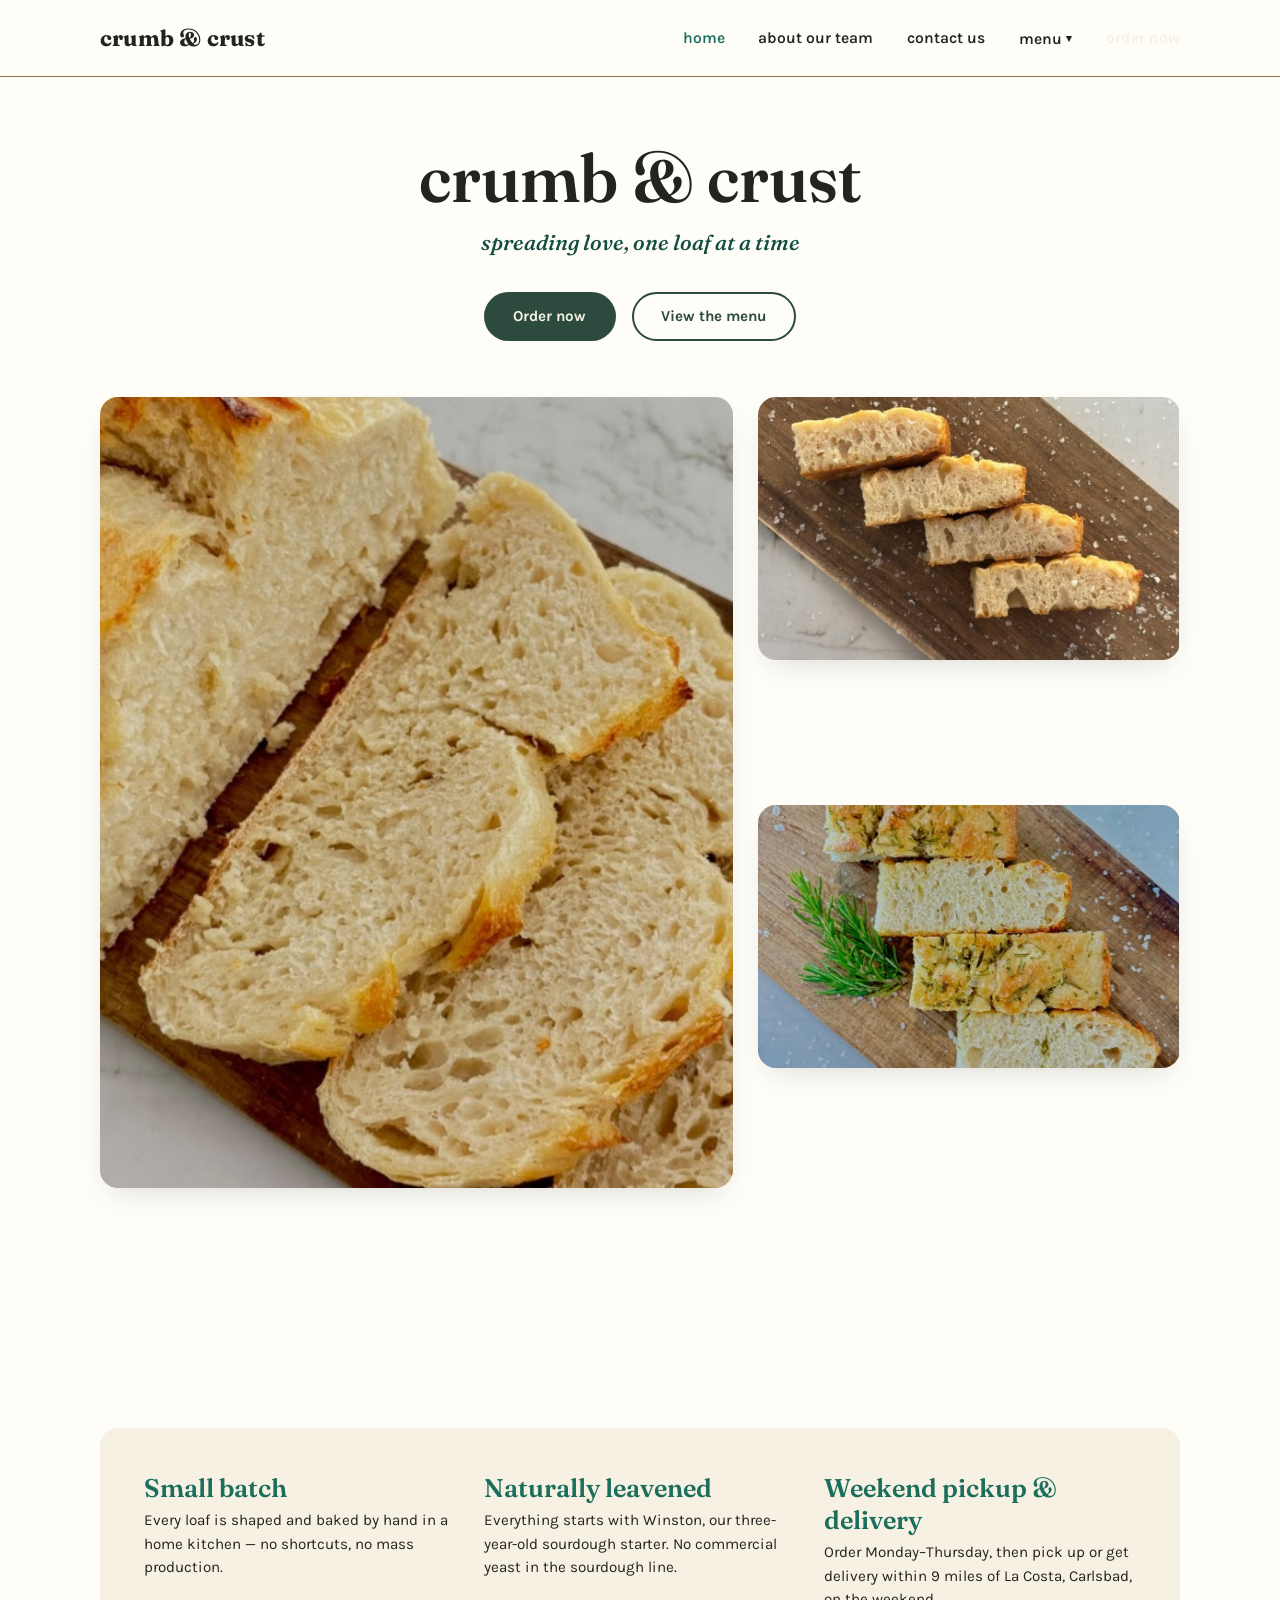
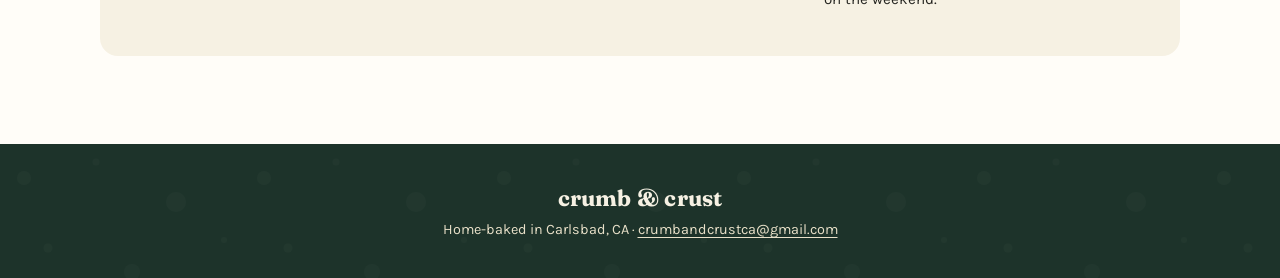
==== index.html @ 204adb20 "Add files via upload" ====
<!DOCTYPE html>
<html lang="en">
<head>
<meta charset="UTF-8">
<meta name="viewport" content="width=device-width, initial-scale=1.0">
<title>Crumb &amp; Crust | Home-Baked Sourdough &amp; Focaccia in Carlsbad, CA</title>
<meta name="description" content="Small-batch sourdough and focaccia, naturally leavened and baked to order. Pickup and delivery on weekends around La Costa, Carlsbad.">
<link rel="icon" href="data:image/svg+xml,%3Csvg xmlns='http://www.w3.org/2000/svg' viewBox='0 0 100 100'%3E%3Ctext y='.9em' font-size='90'%3E%F0%9F%8D%9E%3C/text%3E%3C/svg%3E">
<link rel="stylesheet" href="style.css">
</head>
<body class="theme-light">

<header class="site-header">
  <div class="container nav-row">
    <a href="index.html" class="logo">crumb &amp; crust</a>

    <nav class="nav-links" aria-label="Primary">
      <a href="index.html" class="active">home</a>
      <a href="about.html">about our team</a>
      <a href="contact.html">contact us</a>
      <div class="dropdown">
        <button class="nav-link" data-dropdown-toggle aria-haspopup="true" aria-expanded="false" type="button">
          menu <span class="dropdown-caret">▾</span>
        </button>
        <div class="dropdown-menu">
          <a href="menu.html">all breads</a>
          <a href="sourdough.html">sourdough</a>
          <a href="focaccia.html">focaccia</a>
        </div>
      </div>
      <a href="order.html" class="btn btn-primary">order now</a>
    </nav>

    <button class="hamburger" aria-label="Open menu" aria-expanded="false" type="button">
      <span></span><span></span><span></span>
    </button>
  </div>
</header>

<nav class="mobile-nav" aria-label="Mobile">
  <div class="container">
    <a href="index.html">Home</a>
    <a href="about.html">About Our Team</a>
    <a href="contact.html">Contact Us</a>
    <button class="mobile-toggle" data-mobile-toggle type="button">Menu <span>+</span></button>
    <div class="mobile-submenu">
      <a href="menu.html">All Breads</a>
      <a href="sourdough.html">Sourdough</a>
      <a href="focaccia.html">Focaccia</a>
    </div>
    <a href="order.html" class="btn btn-primary btn-block">Order Now</a>
  </div>
</nav>

<main>
  <section class="hero container">
    <h1 class="display">crumb &amp; crust</h1>
    <p class="lede hero-tagline">spreading love, one loaf at a time</p>

    <div class="hero-cta">
      <a href="order.html" class="btn btn-primary">Order now</a>
      <a href="menu.html" class="btn btn-outline">View the menu</a>
    </div>

    <div class="hero-gallery">
      <figure class="main-photo">
        <img src="sourdough-classic.jpg" alt="A sliced loaf of Crumb & Crust sourdough, showing an open, airy crumb">
      </figure>
      <div class="stack">
        <figure>
          <img src="focaccia-classic.jpg" alt="Slices of OG focaccia finished with flaky sea salt">
        </figure>
        <figure>
          <img src="focaccia-rosemary.jpg" alt="Slices of rosemary focaccia beside a sprig of fresh rosemary">
        </figure>
      </div>
    </div>
  </section>

  <section class="section theme-light reveal">
    <div class="container">
      <div class="order-info">
        <div class="step">
          <span class="num">Small batch</span>
          <p>Every loaf is shaped and baked by hand in a home kitchen &mdash; no shortcuts, no mass production.</p>
        </div>
        <div class="step">
          <span class="num">Naturally leavened</span>
          <p>Everything starts with Winston, our three-year-old sourdough starter. No commercial yeast in the sourdough line.</p>
        </div>
        <div class="step">
          <span class="num">Weekend pickup &amp; delivery</span>
          <p>Order Monday&ndash;Thursday, then pick up or get delivery within 9 miles of La Costa, Carlsbad, on the weekend.</p>
        </div>
      </div>
    </div>
  </section>
</main>

<footer class="site-footer crumb-field">
  <div class="container">
    <span class="logo">crumb &amp; crust</span>
    <p>Home-baked in Carlsbad, CA &middot; <a href="mailto:crumbandcrustca@gmail.com">crumbandcrustca@gmail.com</a></p>
  </div>
</footer>

<script src="script.js"></script>
</body>
</html>
---- style.css ----
/* ==========================================================================
   Crumb & Crust — shared stylesheet
   ========================================================================== */

@import url('https://fonts.googleapis.com/css2?family=Fraunces:ital,opsz,wght@0,9..144,400;0,9..144,500;0,9..144,600;0,9..144,700;1,9..144,500&family=Karla:wght@400;500;600;700&display=swap');

:root {
  --forest: #2c4a3e;
  --forest-deep: #1d332a;
  --cream: #f6f1e3;
  --cream-dim: #e9e1c9;
  --teal: #1b6e5c;
  --teal-deep: #124d40;
  --crust: #94622e;
  --charcoal: #23231f;
  --paper: #fffdf8;
  --line: #8c7847;

  --font-display: "Fraunces", Georgia, serif;
  --font-body: "Karla", "Segoe UI", Arial, sans-serif;

  --container: 1160px;
  --radius-lg: 18px;
  --radius-md: 12px;
  --radius-sm: 8px;

  --shadow-soft: 0 12px 30px -12px rgba(35, 35, 31, 0.18);
  --shadow-lift: 0 20px 40px -14px rgba(35, 35, 31, 0.28);
}

/* ---------- Reset ---------- */
* { box-sizing: border-box; }
html { scroll-behavior: smooth; }
body {
  margin: 0;
  font-family: var(--font-body);
  color: var(--charcoal);
  background: var(--paper);
  -webkit-font-smoothing: antialiased;
}
img { display: block; max-width: 100%; }
a { color: inherit; text-decoration: none; }
ul { margin: 0; padding: 0; list-style: none; }
button { font-family: inherit; cursor: pointer; }
input, textarea, select { font-family: inherit; font-size: 1rem; }
h1, h2, h3 { font-family: var(--font-display); margin: 0; line-height: 1.1; }
p { margin: 0; }

.container {
  width: 100%;
  max-width: var(--container);
  margin: 0 auto;
  padding: 0 clamp(1.25rem, 5vw, 2.5rem);
}

/* Visible keyboard focus everywhere */
a:focus-visible,
button:focus-visible,
input:focus-visible,
textarea:focus-visible,
select:focus-visible {
  outline: 3px solid var(--teal);
  outline-offset: 3px;
  border-radius: 4px;
}
.theme-dark a:focus-visible,
.theme-dark button:focus-visible,
.theme-dark input:focus-visible,
.theme-dark textarea:focus-visible,
.theme-dark select:focus-visible {
  outline-color: var(--cream);
}

@media (prefers-reduced-motion: reduce) {
  html { scroll-behavior: auto; }
  *, *::before, *::after {
    animation-duration: 0.001ms !important;
    transition-duration: 0.001ms !important;
    scroll-behavior: auto !important;
  }
}

/* ---------- Crumb texture (signature motif) ---------- */
/* A field of soft irregular circles standing in for bread's crumb — used sparingly
   as a background texture on dark sections and as a divider ornament. */
.crumb-field {
  position: relative;
  isolation: isolate;
}
.crumb-field::before {
  content: "";
  position: absolute;
  inset: 0;
  z-index: 0;
  opacity: 0.5;
  pointer-events: none;
  background-image: url("data:image/svg+xml,%3Csvg xmlns='http://www.w3.org/2000/svg' width='240' height='240'%3E%3Ccircle cx='24' cy='34' r='7' fill='%23f6f1e3' fill-opacity='0.05'/%3E%3Ccircle cx='96' cy='18' r='3.5' fill='%23f6f1e3' fill-opacity='0.045'/%3E%3Ccircle cx='176' cy='58' r='10' fill='%23f6f1e3' fill-opacity='0.045'/%3E%3Ccircle cx='48' cy='104' r='4.5' fill='%23f6f1e3' fill-opacity='0.05'/%3E%3Ccircle cx='132' cy='128' r='8' fill='%23f6f1e3' fill-opacity='0.04'/%3E%3Ccircle cx='204' cy='150' r='5.5' fill='%23f6f1e3' fill-opacity='0.045'/%3E%3Ccircle cx='72' cy='182' r='11' fill='%23f6f1e3' fill-opacity='0.04'/%3E%3Ccircle cx='20' cy='214' r='3.5' fill='%23f6f1e3' fill-opacity='0.05'/%3E%3Ccircle cx='158' cy='210' r='6' fill='%23f6f1e3' fill-opacity='0.045'/%3E%3Ccircle cx='224' cy='96' r='3' fill='%23f6f1e3' fill-opacity='0.05'/%3E%3C/svg%3E");
}
.crumb-field > * { position: relative; z-index: 1; }

.crumb-divider {
  display: flex;
  align-items: center;
  justify-content: center;
  gap: 0.5rem;
  margin: 0 auto;
}
.crumb-divider span {
  display: block;
  border-radius: 50%;
  background: currentColor;
  opacity: 0.55;
}
.crumb-divider span:nth-child(1) { width: 5px; height: 5px; }
.crumb-divider span:nth-child(2) { width: 9px; height: 9px; }
.crumb-divider span:nth-child(3) { width: 5px; height: 5px; }

/* ---------- Type helpers ---------- */
.eyebrow {
  font-family: var(--font-body);
  font-weight: 700;
  letter-spacing: 0.14em;
  text-transform: uppercase;
  font-size: 0.75rem;
  color: var(--teal);
}
.theme-dark .eyebrow { color: var(--cream-dim); }

h1.display {
  font-size: clamp(2.4rem, 5.5vw, 4.2rem);
  font-weight: 600;
}
h2.display {
  font-size: clamp(1.7rem, 3.4vw, 2.5rem);
  font-weight: 600;
}
h3.display {
  font-size: clamp(1.2rem, 2vw, 1.5rem);
  font-weight: 600;
}
.lede {
  font-family: var(--font-display);
  font-style: italic;
  font-weight: 500;
  font-size: clamp(1.05rem, 2vw, 1.35rem);
  color: var(--teal-deep);
}
.theme-dark .lede { color: var(--cream); }

.prose { font-size: 1.05rem; line-height: 1.75; color: #3c3c34; }
.theme-dark .prose { color: var(--cream); }
.prose + .prose { margin-top: 1.25em; }
.prose-narrow { max-width: 62ch; margin-left: auto; margin-right: auto; }

/* ---------- Buttons ---------- */
.btn {
  display: inline-flex;
  align-items: center;
  justify-content: center;
  gap: 0.5rem;
  padding: 0.85rem 1.7rem;
  border-radius: 999px;
  font-weight: 700;
  font-size: 0.95rem;
  border: 2px solid transparent;
  transition: transform 0.18s ease, box-shadow 0.18s ease, background-color 0.18s ease, color 0.18s ease;
  white-space: nowrap;
}
.btn-primary {
  background: var(--forest);
  color: var(--cream);
}
.btn-primary:hover { background: var(--forest-deep); transform: translateY(-2px); box-shadow: var(--shadow-soft); }
.btn-outline {
  background: transparent;
  border-color: currentColor;
  color: var(--forest);
}
.btn-outline:hover { background: var(--forest); color: var(--cream); transform: translateY(-2px); }
.theme-dark .btn-outline { color: var(--cream); }
.theme-dark .btn-outline:hover { background: var(--cream); color: var(--forest-deep); }
.btn-block { width: 100%; }
.btn:disabled { opacity: 0.55; cursor: not-allowed; transform: none !important; box-shadow: none !important; }

/* ---------- Header / Nav ---------- */
.site-header {
  position: sticky;
  top: 0;
  z-index: 50;
  background: var(--paper);
  border-bottom: 1px solid var(--line);
}
.theme-dark .site-header {
  background: var(--forest);
  border-bottom-color: rgba(246, 241, 227, 0.14);
}
.site-header.is-scrolled { box-shadow: 0 6px 20px -12px rgba(0,0,0,0.25); }

.nav-row {
  display: flex;
  align-items: center;
  justify-content: space-between;
  height: 76px;
}
.logo {
  font-family: var(--font-display);
  font-weight: 700;
  font-size: 1.4rem;
  color: var(--charcoal);
  letter-spacing: 0.01em;
}
.theme-dark .logo { color: var(--cream); }

.nav-links {
  display: none;
  align-items: center;
  gap: 2.1rem;
}
.nav-links a, .nav-links button.nav-link {
  font-size: 0.98rem;
  font-weight: 600;
  color: var(--charcoal);
  background: none;
  border: none;
  padding: 0;
  display: inline-flex;
  align-items: center;
  gap: 0.3rem;
}
.theme-dark .nav-links a, .theme-dark .nav-links button.nav-link { color: var(--cream-dim); }
.nav-links a.active, .theme-dark .nav-links a.active { color: var(--teal); }
.theme-dark .nav-links a.active { color: var(--cream); }
.nav-links a:hover { color: var(--teal); }
.theme-dark .nav-links a:hover { color: var(--cream); }

.nav-links .btn-primary { color: var(--cream); }

.dropdown { position: relative; }
.dropdown-caret { font-size: 0.7em; transition: transform 0.16s ease; }
.dropdown-menu {
  position: absolute;
  top: calc(100% + 14px);
  left: 50%;
  transform: translateX(-50%) translateY(-6px);
  min-width: 190px;
  background: var(--paper);
  border: 1px solid var(--line);
  border-radius: var(--radius-md);
  box-shadow: var(--shadow-lift);
  padding: 0.5rem;
  opacity: 0;
  visibility: hidden;
  transition: opacity 0.16s ease, transform 0.16s ease, visibility 0.16s ease;
}
.dropdown-menu.open {
  opacity: 1;
  visibility: visible;
  transform: translateX(-50%) translateY(0);
}
.dropdown-menu a {
  display: block;
  padding: 0.6rem 0.85rem;
  border-radius: var(--radius-sm);
  font-weight: 600;
  color: var(--charcoal);
}
.dropdown-menu a:hover { background: var(--cream); color: var(--teal-deep); }

.hamburger {
  display: inline-flex;
  flex-direction: column;
  justify-content: center;
  gap: 5px;
  width: 40px;
  height: 40px;
  border: none;
  background: none;
  padding: 0;
}
.hamburger span {
  display: block;
  height: 2px;
  width: 24px;
  margin: 0 auto;
  background: var(--charcoal);
  transition: transform 0.22s ease, opacity 0.22s ease;
}
.theme-dark .hamburger span { background: var(--cream); }
.hamburger.is-active span:nth-child(1) { transform: translateY(7px) rotate(45deg); }
.hamburger.is-active span:nth-child(2) { opacity: 0; }
.hamburger.is-active span:nth-child(3) { transform: translateY(-7px) rotate(-45deg); }

.mobile-nav {
  position: fixed;
  inset: 76px 0 0 0;
  background: var(--paper);
  transform: translateY(-8px);
  opacity: 0;
  visibility: hidden;
  transition: opacity 0.2s ease, transform 0.2s ease, visibility 0.2s ease;
  overflow-y: auto;
  z-index: 49;
  padding: 1rem 0 2.5rem;
}
.theme-dark .mobile-nav { background: var(--forest); }
.mobile-nav.open { opacity: 1; visibility: visible; transform: translateY(0); }
.mobile-nav .container { display: flex; flex-direction: column; gap: 0.1rem; }
.mobile-nav a, .mobile-nav .mobile-toggle {
  font-family: var(--font-display);
  font-size: 1.3rem;
  font-weight: 600;
  padding: 0.9rem 0;
  border-bottom: 1px solid var(--line);
  color: var(--charcoal);
  background: none;
  border-left: none; border-right: none; border-top: none;
  width: 100%;
  text-align: left;
  display: flex;
  justify-content: space-between;
  align-items: center;
}
.theme-dark .mobile-nav a, .theme-dark .mobile-nav .mobile-toggle { color: var(--cream); border-bottom-color: rgba(246,241,227,0.16); }
.mobile-submenu {
  max-height: 0;
  overflow: hidden;
  transition: max-height 0.22s ease;
}
.mobile-submenu.open { max-height: 200px; }
.mobile-submenu a {
  font-size: 1.05rem;
  padding-left: 1.25rem;
  font-weight: 500;
  border-bottom: 1px dashed var(--line);
}
.mobile-nav .btn { margin-top: 1.25rem; }

@media (min-width: 900px) {
  .nav-links { display: flex; }
  .hamburger, .mobile-nav { display: none; }
}

/* ---------- Sections ---------- */
.section { padding: clamp(3rem, 7vw, 5.5rem) 0; }
.theme-dark { background: var(--forest); color: var(--cream); }
.theme-light { background: var(--paper); }
.text-center { text-align: center; }

.reveal {
  opacity: 0;
  transform: translateY(16px);
  transition: opacity 0.6s ease, transform 0.6s ease;
}
.reveal.is-visible { opacity: 1; transform: translateY(0); }

/* ---------- Home hero gallery ---------- */
.hero {
  padding-top: clamp(2.5rem, 6vw, 4rem);
  padding-bottom: clamp(3rem, 7vw, 5rem);
  text-align: center;
}
.hero-tagline { margin-top: 0.85rem; }
.hero-cta { display: flex; gap: 1rem; justify-content: center; margin-top: 2.25rem; flex-wrap: wrap; }

.hero-gallery {
  margin-top: clamp(2.5rem, 6vw, 3.5rem);
  display: grid;
  grid-template-columns: 1.5fr 1fr;
  gap: clamp(0.9rem, 2.4vw, 1.6rem);
}
.hero-gallery .stack { display: grid; gap: inherit; }
.hero-gallery figure { margin: 0; overflow: hidden; border-radius: var(--radius-lg); box-shadow: var(--shadow-soft); }
.hero-gallery img { width: 100%; height: 100%; object-fit: cover; transition: transform 0.5s ease; }
.hero-gallery .main-photo { aspect-ratio: 4 / 5; }
.hero-gallery .stack figure { aspect-ratio: 16 / 10; }
.hero-gallery figure:hover img { transform: scale(1.045); }

@media (max-width: 760px) {
  .hero-gallery { grid-template-columns: 1fr; }
  .hero-gallery .main-photo { aspect-ratio: 5 / 4; }
}

/* ---------- Signature bread cards (menu landing) ---------- */
.bread-cards {
  display: grid;
  grid-template-columns: repeat(2, 1fr);
  gap: clamp(1.25rem, 3vw, 2rem);
  margin-top: 2.5rem;
}
.bread-card {
  display: block;
  border-radius: var(--radius-lg);
  overflow: hidden;
  position: relative;
  box-shadow: var(--shadow-soft);
  transition: transform 0.25s ease, box-shadow 0.25s ease;
}
.bread-card:hover { transform: translateY(-6px); box-shadow: var(--shadow-lift); }
.bread-card figure { margin: 0; aspect-ratio: 4/3; }
.bread-card img { width: 100%; height: 100%; object-fit: cover; }
.bread-card figcaption {
  position: absolute;
  inset: auto 0 0 0;
  padding: 2.2rem 1.5rem 1.25rem;
  background: linear-gradient(to top, rgba(29,51,42,0.92) 0%, rgba(29,51,42,0.88) 62%, rgba(29,51,42,0) 100%);
  color: var(--cream);
  font-family: var(--font-display);
  font-size: 1.5rem;
  font-weight: 600;
}
@media (max-width: 620px) {
  .bread-cards { grid-template-columns: 1fr; }
}

/* ---------- Product rows (sourdough / focaccia pages) ---------- */
.product-list { display: flex; flex-direction: column; gap: clamp(2.25rem, 5vw, 3.5rem); margin-top: 2.75rem; }
.product-row {
  display: grid;
  grid-template-columns: minmax(0, 380px) 1fr;
  gap: clamp(1.5rem, 4vw, 3rem);
  align-items: center;
}
.product-row figure {
  margin: 0;
  aspect-ratio: 4/3;
  border-radius: var(--radius-lg);
  overflow: hidden;
  box-shadow: var(--shadow-soft);
}
.product-row img { width: 100%; height: 100%; object-fit: cover; }
.product-row .placeholder-photo {
  width: 100%; height: 100%;
  display: flex; align-items: center; justify-content: center;
  flex-direction: column; gap: 0.6rem;
  background: repeating-linear-gradient(135deg, #f2ede0, #f2ede0 12px, #ece5d2 12px, #ece5d2 24px);
  border: 2px dashed var(--line);
  color: #5f5236;
  font-size: 0.85rem;
  font-weight: 600;
  text-align: center;
  padding: 1rem;
}
.product-row h3 { margin-bottom: 0.6rem; }
@media (max-width: 700px) {
  .product-row { grid-template-columns: 1fr; }
}

/* ---------- Ordering info block ---------- */
.order-info {
  margin-top: clamp(3rem, 6vw, 4.5rem);
  background: var(--cream);
  border-radius: var(--radius-lg);
  padding: clamp(1.75rem, 4vw, 2.75rem);
  display: grid;
  gap: 1.75rem;
  grid-template-columns: repeat(3, 1fr);
}
.order-info .step .num {
  font-family: var(--font-display);
  font-size: 1.6rem;
  color: var(--teal);
  font-weight: 600;
  display: block;
  margin-bottom: 0.35rem;
}
.order-info .step p { font-size: 0.95rem; line-height: 1.55; }
@media (max-width: 760px) {
  .order-info { grid-template-columns: 1fr; }
}

/* ---------- About page ---------- */
.bio-block { max-width: 68ch; margin: 0 auto; }
.bio-block + .bio-block { margin-top: 3rem; }
.bio-name {
  font-family: var(--font-display);
  color: var(--cream);
  font-size: 1.15rem;
  font-weight: 600;
  margin-bottom: 0.75rem;
  display: block;
}

/* ---------- Contact page ---------- */
.contact-grid {
  display: grid;
  grid-template-columns: 1fr 1fr;
  gap: clamp(2rem, 6vw, 4rem);
  text-align: center;
}
.contact-grid a.email {
  font-size: 1.15rem;
  text-decoration: underline;
  text-underline-offset: 4px;
}
.contact-grid h2 { margin-bottom: 1.5rem; }
@media (max-width: 760px) {
  .contact-grid { grid-template-columns: 1fr; }
}
.feedback-btn {
  display: block;
  margin: 3rem auto 0;
  max-width: 640px;
  background: var(--paper);
  color: var(--teal-deep);
  text-align: center;
  padding: 1.1rem 1.5rem;
  border-radius: var(--radius-md);
  font-weight: 700;
  box-shadow: var(--shadow-soft);
  transition: transform 0.18s ease;
}
.feedback-btn:hover { transform: translateY(-2px); }

/* ---------- Order form ---------- */
.order-shell {
  max-width: 760px;
  margin: 0 auto;
}
.status-banner {
  border-radius: var(--radius-md);
  padding: 1rem 1.25rem;
  font-weight: 600;
  font-size: 0.95rem;
  margin-bottom: 2.5rem;
  display: flex;
  align-items: center;
  gap: 0.6rem;
}
.status-banner.open { background: #e6efe4; color: var(--teal-deep); }
.status-banner.closed { background: #f3e6df; color: #8a4b32; }

.form-section { margin-bottom: 2.5rem; }
.form-section h2 { margin-bottom: 1.1rem; }
.form-grid { display: grid; grid-template-columns: 1fr 1fr; gap: 1.1rem; }
.field { display: flex; flex-direction: column; gap: 0.4rem; margin-bottom: 1.1rem; }
.field.full { grid-column: 1 / -1; }
.field label { font-weight: 700; font-size: 0.9rem; }
.field .hint { font-weight: 400; font-size: 0.82rem; color: #71705f; }
.field input[type="text"],
.field input[type="email"],
.field input[type="tel"],
.field select,
.field textarea {
  border: 1.5px solid var(--line);
  border-radius: var(--radius-sm);
  padding: 0.75rem 0.9rem;
  background: var(--paper);
  width: 100%;
}
.field textarea { resize: vertical; min-height: 90px; }

.radio-pills { display: flex; gap: 0.75rem; flex-wrap: wrap; }
.radio-pill {
  border: 1.5px solid var(--line);
  border-radius: 999px;
  padding: 0.6rem 1.25rem;
  font-weight: 600;
  font-size: 0.92rem;
  cursor: pointer;
  transition: background-color 0.15s ease, border-color 0.15s ease, color 0.15s ease;
}
.radio-pill input { position: absolute; opacity: 0; pointer-events: none; }
.radio-pill:has(input:checked) { background: var(--forest); border-color: var(--forest); color: var(--cream); }

#deliveryFields { display: none; margin-top: 1rem; }
#deliveryFields.show { display: block; }

.order-items { display: flex; flex-direction: column; gap: 0.9rem; }
.order-item {
  display: flex;
  align-items: center;
  justify-content: space-between;
  gap: 1rem;
  border: 1.5px solid var(--line);
  border-radius: var(--radius-md);
  padding: 0.9rem 1.1rem;
}
.order-item-info h4 { font-family: var(--font-display); font-size: 1.05rem; font-weight: 600; margin-bottom: 0.2rem; }
.order-item-info p { font-size: 0.85rem; color: #666;}
.qty-stepper { display: flex; align-items: center; gap: 0.6rem; flex-shrink: 0; }
.qty-btn {
  width: 34px; height: 34px;
  border-radius: 50%;
  border: 1.5px solid var(--forest);
  background: var(--paper);
  color: var(--forest);
  font-size: 1.1rem;
  font-weight: 700;
  line-height: 1;
  display: flex; align-items: center; justify-content: center;
  transition: background-color 0.15s ease, color 0.15s ease;
}
.qty-btn:hover { background: var(--forest); color: var(--cream); }
.qty-input {
  width: 32px;
  text-align: center;
  border: none;
  font-weight: 700;
  font-size: 1.05rem;
  background: none;
  -moz-appearance: textfield;
}
.qty-input::-webkit-outer-spin-button, .qty-input::-webkit-inner-spin-button { -webkit-appearance: none; margin: 0; }

.form-message {
  margin-top: 1.25rem;
  padding: 1rem 1.2rem;
  border-radius: var(--radius-sm);
  font-weight: 600;
  font-size: 0.92rem;
  display: none;
}
.form-message.show { display: block; }
.form-message.success { background: #e6efe4; color: var(--teal-deep); }
.form-message.error { background: #f6e3e0; color: #9c3b23; }
.form-message.warning { background: #faf1dc; color: #8a6415; }

.setup-note {
  margin-top: 3rem;
  border: 1.5px dashed var(--crust);
  border-radius: var(--radius-md);
  padding: 1.25rem 1.5rem;
  font-size: 0.88rem;
  color: #6b5a3d;
  background: #fdf8ee;
}
.setup-note strong { color: var(--charcoal); }

/* ---------- Footer ---------- */
.site-footer {
  background: var(--forest-deep);
  color: var(--cream-dim);
  padding: 2.5rem 0;
  text-align: center;
  font-size: 0.9rem;
}
.site-footer a { text-decoration: underline; text-underline-offset: 3px; }
.site-footer .logo { color: var(--cream); display: block; margin-bottom: 0.6rem; }
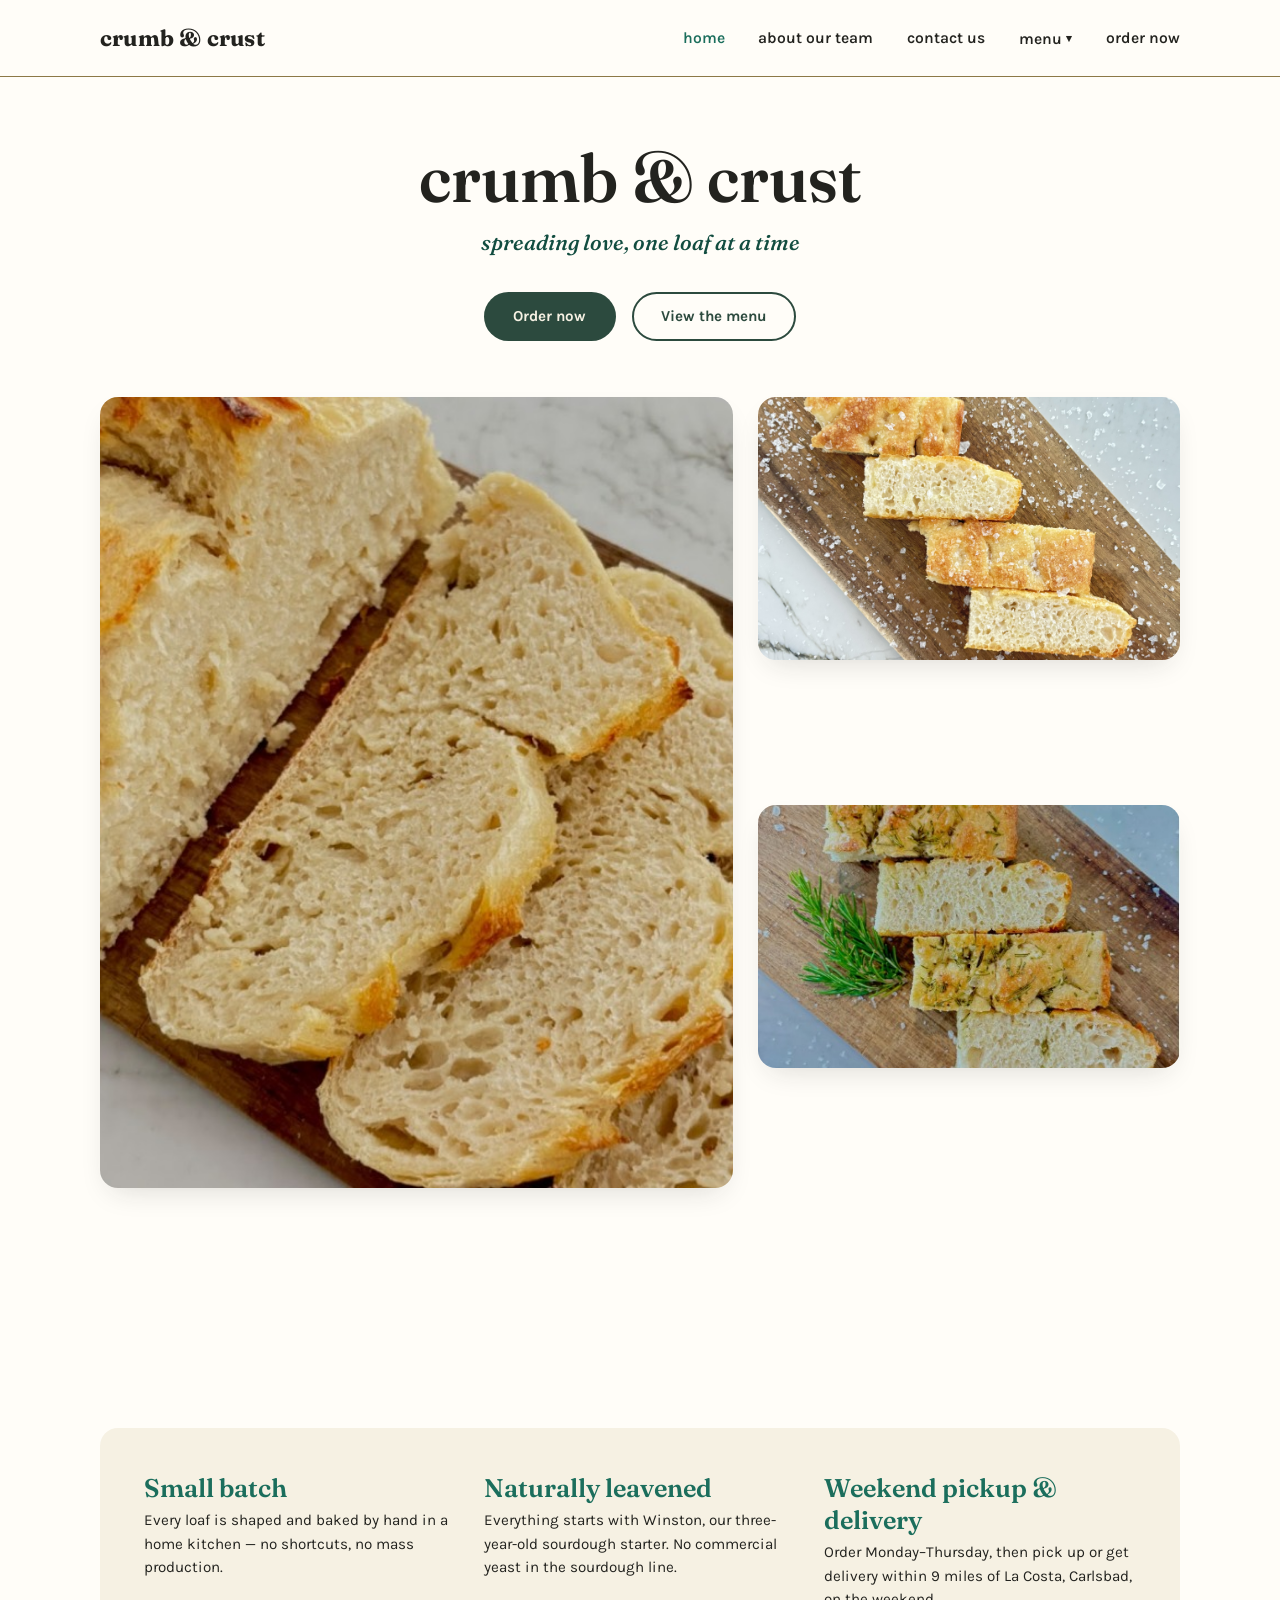
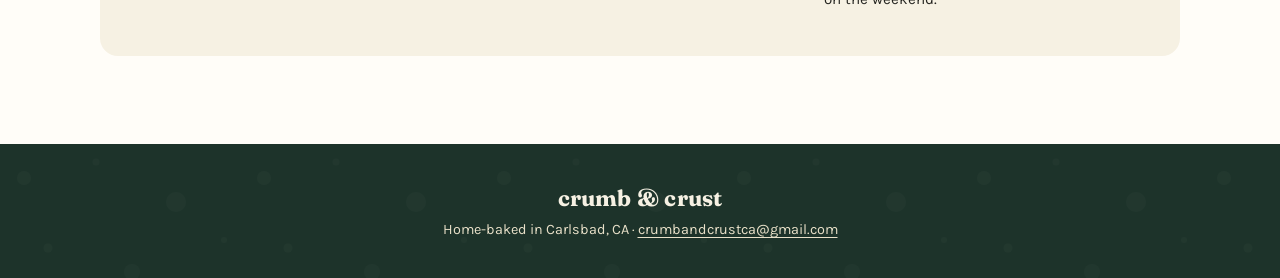
==== commit 63dcbfd1: "Update index.html" ====
--- a/index.html
+++ b/index.html
@@ -6,7 +6,7 @@
 <title>Crumb &amp; Crust | Home-Baked Sourdough &amp; Focaccia in Carlsbad, CA</title>
 <meta name="description" content="Small-batch sourdough and focaccia, naturally leavened and baked to order. Pickup and delivery on weekends around La Costa, Carlsbad.">
 <link rel="icon" href="data:image/svg+xml,%3Csvg xmlns='http://www.w3.org/2000/svg' viewBox='0 0 100 100'%3E%3Ctext y='.9em' font-size='90'%3E%F0%9F%8D%9E%3C/text%3E%3C/svg%3E">
-<link rel="stylesheet" href="style.css">
+<link rel="stylesheet" href="Assets/css/style.css">
 </head>
 <body class="theme-light">
 
--- a/Assets/css/style.css
+++ b/Assets/css/style.css
@@ -0,0 +1,691 @@
+/* ==========================================================================
+   Crumb & Crust — shared stylesheet
+   ========================================================================== */
+
+@import url('https://fonts.googleapis.com/css2?family=Fraunces:ital,opsz,wght@0,9..144,400;0,9..144,500;0,9..144,600;0,9..144,700;1,9..144,500&family=Karla:wght@400;500;600;700&display=swap');
+
+:root {
+  --forest: #2c4a3e;
+  --forest-deep: #1d332a;
+  --cream: #f6f1e3;
+  --cream-dim: #e9e1c9;
+  --teal: #1b6e5c;
+  --teal-deep: #124d40;
+  --crust: #94622e;
+  --charcoal: #23231f;
+  --paper: #fffdf8;
+  --line: #8c7847;
+
+  --font-display: "Fraunces", Georgia, serif;
+  --font-body: "Karla", "Segoe UI", Arial, sans-serif;
+
+  --container: 1160px;
+  --radius-lg: 18px;
+  --radius-md: 12px;
+  --radius-sm: 8px;
+
+  --shadow-soft: 0 12px 30px -12px rgba(35, 35, 31, 0.18);
+  --shadow-lift: 0 20px 40px -14px rgba(35, 35, 31, 0.28);
+}
+
+/* ---------- Reset ---------- */
+* { box-sizing: border-box; }
+html { scroll-behavior: smooth; }
+body {
+  margin: 0;
+  font-family: var(--font-body);
+  color: var(--charcoal);
+  background: var(--paper);
+  -webkit-font-smoothing: antialiased;
+}
+img { display: block; max-width: 100%; }
+a { color: inherit; text-decoration: none; }
+ul { margin: 0; padding: 0; list-style: none; }
+button { font-family: inherit; cursor: pointer; }
+input, textarea, select { font-family: inherit; font-size: 1rem; }
+h1, h2, h3 { font-family: var(--font-display); margin: 0; line-height: 1.1; }
+p { margin: 0; }
+
+.container {
+  width: 100%;
+  max-width: var(--container);
+  margin: 0 auto;
+  padding: 0 clamp(1.25rem, 5vw, 2.5rem);
+}
+
+/* Visible keyboard focus everywhere */
+a:focus-visible,
+button:focus-visible,
+input:focus-visible,
+textarea:focus-visible,
+select:focus-visible {
+  outline: 3px solid var(--teal);
+  outline-offset: 3px;
+  border-radius: 4px;
+}
+.theme-dark a:focus-visible,
+.theme-dark button:focus-visible,
+.theme-dark input:focus-visible,
+.theme-dark textarea:focus-visible,
+.theme-dark select:focus-visible {
+  outline-color: var(--cream);
+}
+
+@media (prefers-reduced-motion: reduce) {
+  html { scroll-behavior: auto; }
+  *, *::before, *::after {
+    animation-duration: 0.001ms !important;
+    transition-duration: 0.001ms !important;
+    scroll-behavior: auto !important;
+  }
+}
+
+/* ---------- Crumb texture (signature motif) ---------- */
+/* A field of soft irregular circles standing in for bread's crumb — used sparingly
+   as a background texture on dark sections and as a divider ornament. */
+.crumb-field {
+  position: relative;
+  isolation: isolate;
+}
+.crumb-field::before {
+  content: "";
+  position: absolute;
+  inset: 0;
+  z-index: 0;
+  opacity: 0.5;
+  pointer-events: none;
+  background-image: url("data:image/svg+xml,%3Csvg xmlns='http://www.w3.org/2000/svg' width='240' height='240'%3E%3Ccircle cx='24' cy='34' r='7' fill='%23f6f1e3' fill-opacity='0.05'/%3E%3Ccircle cx='96' cy='18' r='3.5' fill='%23f6f1e3' fill-opacity='0.045'/%3E%3Ccircle cx='176' cy='58' r='10' fill='%23f6f1e3' fill-opacity='0.045'/%3E%3Ccircle cx='48' cy='104' r='4.5' fill='%23f6f1e3' fill-opacity='0.05'/%3E%3Ccircle cx='132' cy='128' r='8' fill='%23f6f1e3' fill-opacity='0.04'/%3E%3Ccircle cx='204' cy='150' r='5.5' fill='%23f6f1e3' fill-opacity='0.045'/%3E%3Ccircle cx='72' cy='182' r='11' fill='%23f6f1e3' fill-opacity='0.04'/%3E%3Ccircle cx='20' cy='214' r='3.5' fill='%23f6f1e3' fill-opacity='0.05'/%3E%3Ccircle cx='158' cy='210' r='6' fill='%23f6f1e3' fill-opacity='0.045'/%3E%3Ccircle cx='224' cy='96' r='3' fill='%23f6f1e3' fill-opacity='0.05'/%3E%3C/svg%3E");
+}
+.crumb-field > * { position: relative; z-index: 1; }
+
+.crumb-divider {
+  display: flex;
+  align-items: center;
+  justify-content: center;
+  gap: 0.5rem;
+  margin: 0 auto;
+}
+.crumb-divider span {
+  display: block;
+  border-radius: 50%;
+  background: currentColor;
+  opacity: 0.55;
+}
+.crumb-divider span:nth-child(1) { width: 5px; height: 5px; }
+.crumb-divider span:nth-child(2) { width: 9px; height: 9px; }
+.crumb-divider span:nth-child(3) { width: 5px; height: 5px; }
+
+/* ---------- Type helpers ---------- */
+.eyebrow {
+  font-family: var(--font-body);
+  font-weight: 700;
+  letter-spacing: 0.14em;
+  text-transform: uppercase;
+  font-size: 0.75rem;
+  color: var(--teal);
+}
+.theme-dark .eyebrow { color: var(--cream-dim); }
+
+h1.display {
+  font-size: clamp(2.4rem, 5.5vw, 4.2rem);
+  font-weight: 600;
+}
+h2.display {
+  font-size: clamp(1.7rem, 3.4vw, 2.5rem);
+  font-weight: 600;
+}
+h3.display {
+  font-size: clamp(1.2rem, 2vw, 1.5rem);
+  font-weight: 600;
+}
+.lede {
+  font-family: var(--font-display);
+  font-style: italic;
+  font-weight: 500;
+  font-size: clamp(1.05rem, 2vw, 1.35rem);
+  color: var(--teal-deep);
+}
+.theme-dark .lede { color: var(--cream); }
+
+.prose { font-size: 1.05rem; line-height: 1.75; color: #3c3c34; }
+.theme-dark .prose { color: var(--cream); }
+.prose + .prose { margin-top: 1.25em; }
+.prose-narrow { max-width: 62ch; margin-left: auto; margin-right: auto; }
+
+/* ---------- Buttons ---------- */
+.btn {
+  display: inline-flex;
+  align-items: center;
+  justify-content: center;
+  gap: 0.5rem;
+  padding: 0.85rem 1.7rem;
+  border-radius: 999px;
+  font-weight: 700;
+  font-size: 0.95rem;
+  border: 2px solid transparent;
+  transition: transform 0.18s ease, box-shadow 0.18s ease, background-color 0.18s ease, color 0.18s ease;
+  white-space: nowrap;
+}
+.btn-primary {
+  background: var(--forest);
+  color: var(--cream);
+}
+.btn-primary:hover { background: var(--forest-deep); transform: translateY(-2px); box-shadow: var(--shadow-soft); }
+/* On dark-green pages (about/contact) the header itself is forest green, so the
+   default button would vanish into it. Invert it there so it always pops. */
+.theme-dark .btn-primary {
+  background: var(--cream);
+  color: var(--forest-deep);
+}
+.theme-dark .btn-primary:hover {
+  background: var(--paper);
+  color: var(--forest-deep);
+  border: 2px solid var(--paper);
+  transform: translateY(-2px);
+  box-shadow: var(--shadow-lift);
+}
+.btn-outline {
+  background: transparent;
+  border-color: currentColor;
+  color: var(--forest);
+}
+.btn-outline:hover { background: var(--forest); color: var(--cream); transform: translateY(-2px); }
+.theme-dark .btn-outline { color: var(--cream); }
+.theme-dark .btn-outline:hover { background: var(--cream); color: var(--forest-deep); }
+.btn-block { width: 100%; }
+.btn:disabled { opacity: 0.55; cursor: not-allowed; transform: none !important; box-shadow: none !important; }
+
+/* ---------- Header / Nav ---------- */
+.site-header {
+  position: sticky;
+  top: 0;
+  z-index: 50;
+  background: var(--paper);
+  border-bottom: 1px solid var(--line);
+}
+.theme-dark .site-header {
+  background: var(--forest);
+  border-bottom-color: rgba(246, 241, 227, 0.14);
+}
+.site-header.is-scrolled { box-shadow: 0 6px 20px -12px rgba(0,0,0,0.25); }
+
+.nav-row {
+  display: flex;
+  align-items: center;
+  justify-content: space-between;
+  height: 76px;
+}
+.logo {
+  font-family: var(--font-display);
+  font-weight: 700;
+  font-size: 1.4rem;
+  color: var(--charcoal);
+  letter-spacing: 0.01em;
+}
+.theme-dark .logo { color: var(--cream); }
+
+.nav-links {
+  display: none;
+  align-items: center;
+  gap: 2.1rem;
+}
+.nav-links a, .nav-links button.nav-link {
+  font-size: 0.98rem;
+  font-weight: 600;
+  color: var(--charcoal);
+  background: none;
+  border: none;
+  padding: 0;
+  display: inline-flex;
+  align-items: center;
+  gap: 0.3rem;
+}
+.theme-dark .nav-links a, .theme-dark .nav-links button.nav-link { color: var(--cream-dim); }
+.nav-links a.active, .theme-dark .nav-links a.active { color: var(--teal); }
+.theme-dark .nav-links a.active { color: var(--cream); }
+.nav-links a:hover { color: var(--teal); }
+.theme-dark .nav-links a:hover { color: var(--cream); }
+
+.dropdown { position: relative; }
+.dropdown-caret { font-size: 0.7em; transition: transform 0.16s ease; }
+.dropdown-menu {
+  position: absolute;
+  top: calc(100% + 14px);
+  left: 50%;
+  transform: translateX(-50%) translateY(-6px);
+  min-width: 190px;
+  background: var(--paper);
+  border: 1px solid var(--line);
+  border-radius: var(--radius-md);
+  box-shadow: var(--shadow-lift);
+  padding: 0.5rem;
+  opacity: 0;
+  visibility: hidden;
+  transition: opacity 0.16s ease, transform 0.16s ease, visibility 0.16s ease;
+}
+.dropdown-menu.open {
+  opacity: 1;
+  visibility: visible;
+  transform: translateX(-50%) translateY(0);
+}
+.dropdown-menu a {
+  display: block;
+  padding: 0.6rem 0.85rem;
+  border-radius: var(--radius-sm);
+  font-weight: 600;
+  color: var(--charcoal);
+}
+.dropdown-menu a:hover { background: var(--cream); color: var(--teal-deep); }
+
+.hamburger {
+  display: inline-flex;
+  flex-direction: column;
+  justify-content: center;
+  gap: 5px;
+  width: 40px;
+  height: 40px;
+  border: none;
+  background: none;
+  padding: 0;
+}
+.hamburger span {
+  display: block;
+  height: 2px;
+  width: 24px;
+  margin: 0 auto;
+  background: var(--charcoal);
+  transition: transform 0.22s ease, opacity 0.22s ease;
+}
+.theme-dark .hamburger span { background: var(--cream); }
+.hamburger.is-active span:nth-child(1) { transform: translateY(7px) rotate(45deg); }
+.hamburger.is-active span:nth-child(2) { opacity: 0; }
+.hamburger.is-active span:nth-child(3) { transform: translateY(-7px) rotate(-45deg); }
+
+.mobile-nav {
+  position: fixed;
+  inset: 76px 0 0 0;
+  background: var(--paper);
+  transform: translateY(-8px);
+  opacity: 0;
+  visibility: hidden;
+  transition: opacity 0.2s ease, transform 0.2s ease, visibility 0.2s ease;
+  overflow-y: auto;
+  z-index: 49;
+  padding: 1rem 0 2.5rem;
+}
+.theme-dark .mobile-nav { background: var(--forest); }
+.theme-dark .mobile-nav .btn-primary {
+    background: var(--cream);
+    color: var(--forest-deep);
+    border: 2px solid var(--cream);
+}
+
+.theme-dark .mobile-nav .btn-primary:hover {
+    background: var(--paper);
+    color: var(--forest-deep);
+    border-color: var(--paper);
+}
+.mobile-nav.open { opacity: 1; visibility: visible; transform: translateY(0); }
+.mobile-nav .container { display: flex; flex-direction: column; gap: 0.1rem; }
+.mobile-nav a, .mobile-nav .mobile-toggle {
+  font-family: var(--font-display);
+  font-size: 1.3rem;
+  font-weight: 600;
+  padding: 0.9rem 0;
+  border-bottom: 1px solid var(--line);
+  color: var(--charcoal);
+  background: none;
+  border-left: none; border-right: none; border-top: none;
+  width: 100%;
+  text-align: left;
+  display: flex;
+  justify-content: space-between;
+  align-items: center;
+}
+.theme-dark .mobile-nav a, .theme-dark .mobile-nav .mobile-toggle { color: var(--cream); border-bottom-color: rgba(246,241,227,0.16); }
+.mobile-submenu {
+  max-height: 0;
+  overflow: hidden;
+  transition: max-height 0.22s ease;
+}
+.mobile-submenu.open { max-height: 200px; }
+.mobile-submenu a {
+  font-size: 1.05rem;
+  padding-left: 1.25rem;
+  font-weight: 500;
+  border-bottom: 1px dashed var(--line);
+}
+.mobile-nav .btn { margin-top: 1.25rem; }
+
+@media (min-width: 900px) {
+  .nav-links { display: flex; }
+  .hamburger, .mobile-nav { display: none; }
+}
+
+/* ---------- Sections ---------- */
+.section { padding: clamp(3rem, 7vw, 5.5rem) 0; }
+.theme-dark { background: var(--forest); color: var(--cream); }
+.theme-light { background: var(--paper); }
+.text-center { text-align: center; }
+
+.reveal {
+  opacity: 0;
+  transform: translateY(16px);
+  transition: opacity 0.6s ease, transform 0.6s ease;
+}
+.reveal.is-visible { opacity: 1; transform: translateY(0); }
+
+/* ---------- Home hero gallery ---------- */
+.hero {
+  padding-top: clamp(2.5rem, 6vw, 4rem);
+  padding-bottom: clamp(3rem, 7vw, 5rem);
+  text-align: center;
+}
+.hero-tagline { margin-top: 0.85rem; }
+.hero-cta { display: flex; gap: 1rem; justify-content: center; margin-top: 2.25rem; flex-wrap: wrap; }
+
+.hero-gallery {
+  margin-top: clamp(2.5rem, 6vw, 3.5rem);
+  display: grid;
+  grid-template-columns: 1.5fr 1fr;
+  gap: clamp(0.9rem, 2.4vw, 1.6rem);
+}
+.hero-gallery .stack { display: grid; gap: inherit; }
+.hero-gallery figure { margin: 0; overflow: hidden; border-radius: var(--radius-lg); box-shadow: var(--shadow-soft); }
+.hero-gallery img { width: 100%; height: 100%; object-fit: cover; transition: transform 0.5s ease; }
+.hero-gallery .main-photo { aspect-ratio: 4 / 5; }
+.hero-gallery .stack figure { aspect-ratio: 16 / 10; }
+.hero-gallery figure:hover img { transform: scale(1.045); }
+
+@media (max-width: 760px) {
+  .hero-gallery { grid-template-columns: 1fr; }
+  .hero-gallery .main-photo { aspect-ratio: 5 / 4; }
+}
+
+/* ---------- Signature bread cards (menu landing) ---------- */
+.bread-cards {
+  display: grid;
+  grid-template-columns: repeat(2, 1fr);
+  gap: clamp(1.25rem, 3vw, 2rem);
+  margin-top: 2.5rem;
+}
+.bread-card {
+  display: block;
+  border-radius: var(--radius-lg);
+  overflow: hidden;
+  position: relative;
+  box-shadow: var(--shadow-soft);
+  transition: transform 0.25s ease, box-shadow 0.25s ease;
+}
+.bread-card:hover { transform: translateY(-6px); box-shadow: var(--shadow-lift); }
+.bread-card figure { margin: 0; aspect-ratio: 4/3; }
+.bread-card img { width: 100%; height: 100%; object-fit: cover; }
+.bread-card figcaption {
+  position: absolute;
+  inset: auto 0 0 0;
+  padding: 2.2rem 1.5rem 1.25rem;
+  background: linear-gradient(to top, rgba(29,51,42,0.92) 0%, rgba(29,51,42,0.88) 62%, rgba(29,51,42,0) 100%);
+  color: var(--cream);
+  font-family: var(--font-display);
+  font-size: 1.5rem;
+  font-weight: 600;
+}
+@media (max-width: 620px) {
+  .bread-cards { grid-template-columns: 1fr; }
+}
+
+/* ---------- Product rows (sourdough / focaccia pages) ---------- */
+.product-list { display: flex; flex-direction: column; gap: clamp(2.25rem, 5vw, 3.5rem); margin-top: 2.75rem; }
+.product-row {
+  display: grid;
+  grid-template-columns: minmax(0, 380px) 1fr;
+  gap: clamp(1.5rem, 4vw, 3rem);
+  align-items: center;
+}
+.product-row figure {
+  margin: 0;
+  aspect-ratio: 4/3;
+  border-radius: var(--radius-lg);
+  overflow: hidden;
+  box-shadow: var(--shadow-soft);
+}
+.product-row img { width: 100%; height: 100%; object-fit: cover; }
+.product-row .placeholder-photo {
+  width: 100%; height: 100%;
+  display: flex; align-items: center; justify-content: center;
+  flex-direction: column; gap: 0.6rem;
+  background: repeating-linear-gradient(135deg, #f2ede0, #f2ede0 12px, #ece5d2 12px, #ece5d2 24px);
+  border: 2px dashed var(--line);
+  color: #5f5236;
+  font-size: 0.85rem;
+  font-weight: 600;
+  text-align: center;
+  padding: 1rem;
+}
+.product-row h3 { margin-bottom: 0.6rem; }
+@media (max-width: 700px) {
+  .product-row { grid-template-columns: 1fr; }
+}
+
+/* ---------- Ordering info block ---------- */
+.order-info {
+  margin-top: clamp(3rem, 6vw, 4.5rem);
+  background: var(--cream);
+  border-radius: var(--radius-lg);
+  padding: clamp(1.75rem, 4vw, 2.75rem);
+  display: grid;
+  gap: 1.75rem;
+  grid-template-columns: repeat(3, 1fr);
+}
+.order-info .step .num {
+  font-family: var(--font-display);
+  font-size: 1.6rem;
+  color: var(--teal);
+  font-weight: 600;
+  display: block;
+  margin-bottom: 0.35rem;
+}
+.order-info .step p { font-size: 0.95rem; line-height: 1.55; }
+@media (max-width: 760px) {
+  .order-info { grid-template-columns: 1fr; }
+}
+
+/* ---------- About page ---------- */
+.bio-block { max-width: 68ch; margin: 0 auto; }
+.bio-block + .bio-block { margin-top: 3rem; }
+.bio-name {
+  font-family: var(--font-display);
+  color: var(--cream);
+  font-size: 1.15rem;
+  font-weight: 600;
+  margin-bottom: 0.75rem;
+  display: block;
+}
+
+/* ---------- Contact page ---------- */
+.contact-grid {
+  display: grid;
+  grid-template-columns: 1fr 1fr;
+  gap: clamp(2rem, 6vw, 4rem);
+  text-align: center;
+}
+.contact-grid a.email {
+  font-size: 1.15rem;
+  text-decoration: underline;
+  text-underline-offset: 4px;
+}
+.contact-grid h2 { margin-bottom: 1.5rem; }
+@media (max-width: 760px) {
+  .contact-grid { grid-template-columns: 1fr; }
+}
+.feedback-btn {
+  display: block;
+  margin: 3rem auto 0;
+  max-width: 640px;
+  background: var(--paper);
+  color: var(--teal-deep);
+  text-align: center;
+  padding: 1.1rem 1.5rem;
+  border-radius: var(--radius-md);
+  font-weight: 700;
+  box-shadow: var(--shadow-soft);
+  transition: transform 0.18s ease;
+}
+.feedback-btn:hover { transform: translateY(-2px); }
+
+/* ---------- Order form ---------- */
+.order-shell {
+  max-width: 760px;
+  margin: 0 auto;
+}
+.status-banner {
+  border-radius: var(--radius-md);
+  padding: 1rem 1.25rem;
+  font-weight: 600;
+  font-size: 0.95rem;
+  margin-bottom: 2.5rem;
+  display: flex;
+  align-items: center;
+  gap: 0.6rem;
+}
+.status-banner.open { background: #e6efe4; color: var(--teal-deep); }
+.status-banner.closed { background: #f3e6df; color: #8a4b32; }
+
+.form-section { margin-bottom: 2.5rem; }
+.form-section h2 { margin-bottom: 1.1rem; }
+.form-grid { display: grid; grid-template-columns: 1fr 1fr; gap: 1.1rem; }
+.field { display: flex; flex-direction: column; gap: 0.4rem; margin-bottom: 1.1rem; }
+.field.full { grid-column: 1 / -1; }
+.field label { font-weight: 700; font-size: 0.9rem; }
+.field .hint { font-weight: 400; font-size: 0.82rem; color: #71705f; }
+.field input[type="text"],
+.field input[type="email"],
+.field input[type="tel"],
+.field select,
+.field textarea {
+  border: 1.5px solid var(--line);
+  border-radius: var(--radius-sm);
+  padding: 0.75rem 0.9rem;
+  background: var(--paper);
+  width: 100%;
+}
+.field textarea { resize: vertical; min-height: 90px; }
+
+.radio-pills { display: flex; gap: 0.75rem; flex-wrap: wrap; }
+.radio-pill {
+  border: 1.5px solid var(--line);
+  border-radius: 999px;
+  padding: 0.6rem 1.25rem;
+  font-weight: 600;
+  font-size: 0.92rem;
+  cursor: pointer;
+  transition: background-color 0.15s ease, border-color 0.15s ease, color 0.15s ease;
+}
+.radio-pill input { position: absolute; opacity: 0; pointer-events: none; }
+.radio-pill:has(input:checked) { background: var(--forest); border-color: var(--forest); color: var(--cream); }
+
+#deliveryFields { display: none; margin-top: 1rem; }
+#deliveryFields.show { display: block; }
+
+.order-items { display: flex; flex-direction: column; gap: 0.9rem; }
+.order-item {
+  display: flex;
+  align-items: center;
+  justify-content: space-between;
+  gap: 1rem;
+  border: 1.5px solid var(--line);
+  border-radius: var(--radius-md);
+  padding: 0.9rem 1.1rem;
+}
+.order-item-info h4 { font-family: var(--font-display); font-size: 1.05rem; font-weight: 600; margin-bottom: 0.2rem; display: flex; align-items: baseline; gap: 0.5rem; flex-wrap: wrap; }
+.order-item-info p { font-size: 0.85rem; color: #666;}
+.item-price { font-family: var(--font-body); font-size: 0.85rem; font-weight: 700; color: var(--teal-deep); }
+.qty-btn:disabled { opacity: 0.35; cursor: not-allowed; }
+.qty-btn:disabled:hover { background: var(--paper); color: var(--forest); }
+
+.section-heading-row {
+  display: flex;
+  align-items: center;
+  justify-content: space-between;
+  flex-wrap: wrap;
+  gap: 0.75rem;
+  margin-bottom: 1.1rem;
+}
+.section-heading-row h2 { margin-bottom: 0; }
+.item-counter {
+  font-family: var(--font-body);
+  font-size: 0.82rem;
+  font-weight: 700;
+  color: var(--teal-deep);
+  background: var(--cream);
+  padding: 0.35rem 0.8rem;
+  border-radius: 999px;
+}
+.item-counter.at-max { color: #9c3b23; background: #f6e3e0; }
+
+.order-total {
+  text-align: center;
+  font-weight: 700;
+  font-size: 1.05rem;
+  color: var(--charcoal);
+  margin: 1.5rem 0 1rem;
+}
+.qty-stepper { display: flex; align-items: center; gap: 0.6rem; flex-shrink: 0; }
+.qty-btn {
+  width: 34px; height: 34px;
+  border-radius: 50%;
+  border: 1.5px solid var(--forest);
+  background: var(--paper);
+  color: var(--forest);
+  font-size: 1.1rem;
+  font-weight: 700;
+  line-height: 1;
+  display: flex; align-items: center; justify-content: center;
+  transition: background-color 0.15s ease, color 0.15s ease;
+}
+.qty-btn:hover { background: var(--forest); color: var(--cream); }
+.qty-input {
+  width: 32px;
+  text-align: center;
+  border: none;
+  font-weight: 700;
+  font-size: 1.05rem;
+  background: none;
+  -moz-appearance: textfield;
+}
+.qty-input::-webkit-outer-spin-button, .qty-input::-webkit-inner-spin-button { -webkit-appearance: none; margin: 0; }
+
+.form-message {
+  margin-top: 1.25rem;
+  padding: 1rem 1.2rem;
+  border-radius: var(--radius-sm);
+  font-weight: 600;
+  font-size: 0.92rem;
+  display: none;
+}
+.form-message.show { display: block; }
+.form-message.success { background: #e6efe4; color: var(--teal-deep); }
+.form-message.error { background: #f6e3e0; color: #9c3b23; }
+.form-message.warning { background: #faf1dc; color: #8a6415; }
+
+.setup-note {
+  margin-top: 3rem;
+  border: 1.5px dashed var(--crust);
+  border-radius: var(--radius-md);
+  padding: 1.25rem 1.5rem;
+  font-size: 0.88rem;
+  color: #6b5a3d;
+  background: #fdf8ee;
+}
+.setup-note strong { color: var(--charcoal); }
+
+/* ---------- Footer ---------- */
+.site-footer {
+  background: var(--forest-deep);
+  color: var(--cream-dim);
+  padding: 2.5rem 0;
+  text-align: center;
+  font-size: 0.9rem;
+}
+.site-footer a { text-decoration: underline; text-underline-offset: 3px; }
+.site-footer .logo { color: var(--cream); display: block; margin-bottom: 0.6rem; }
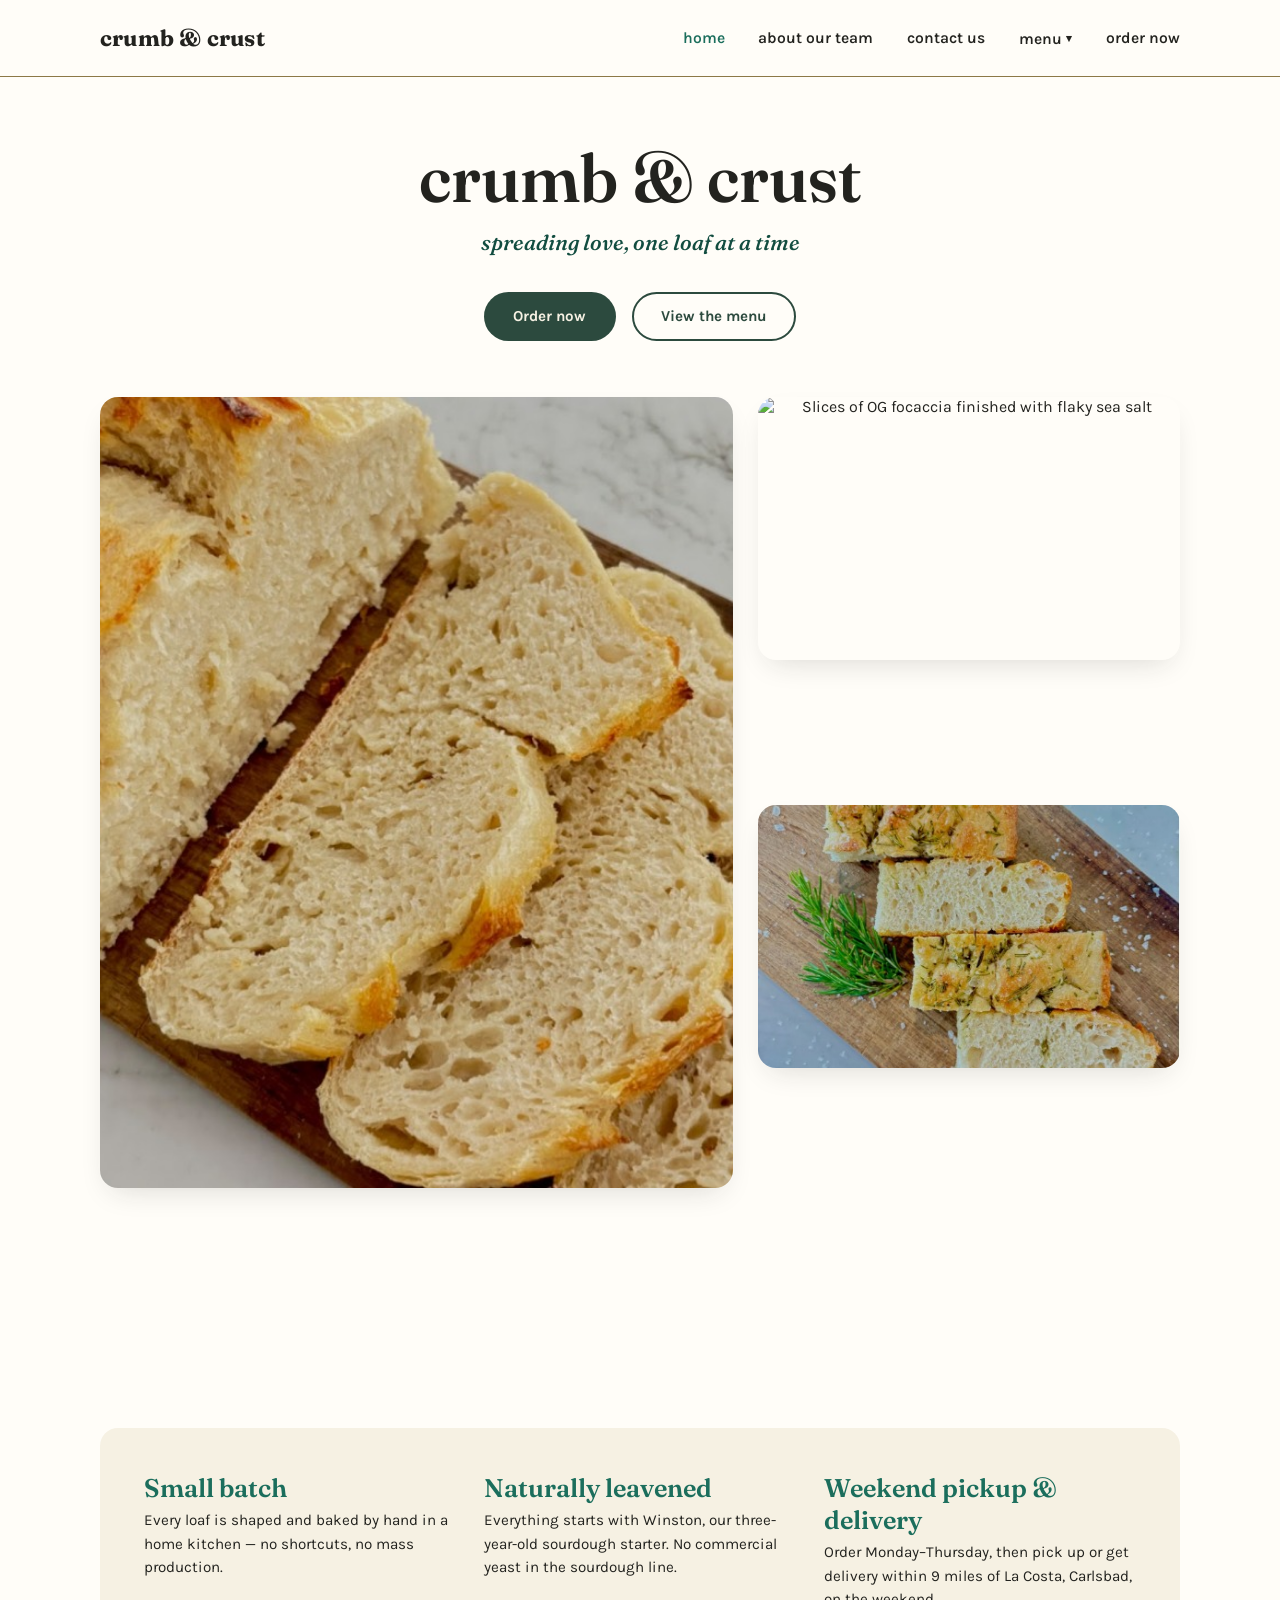
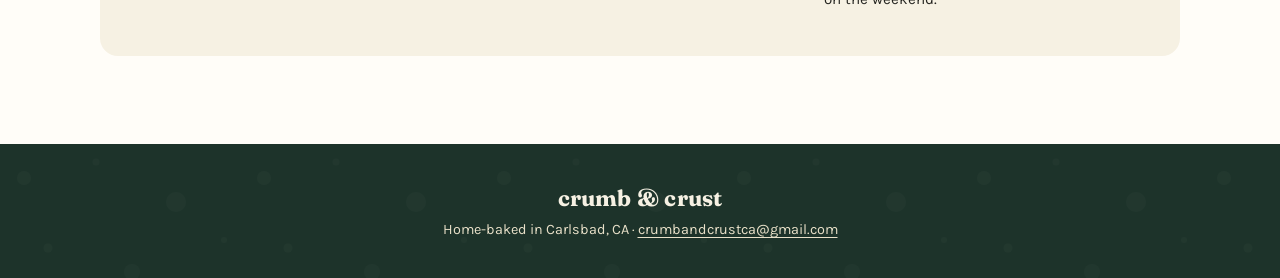
==== commit 1fc28788: "Update index.html" ====
--- a/index.html
+++ b/index.html
@@ -64,14 +64,14 @@
 
     <div class="hero-gallery">
       <figure class="main-photo">
-        <img src="sourdough-classic.jpg" alt="A sliced loaf of Crumb & Crust sourdough, showing an open, airy crumb">
+        <img src="Assets/images/sourdough-classic.jpg" alt="A sliced loaf of Crumb & Crust sourdough, showing an open, airy crumb">
       </figure>
       <div class="stack">
         <figure>
-          <img src="focaccia-classic.jpg" alt="Slices of OG focaccia finished with flaky sea salt">
+          <img src="Assets/images/focaccia-classic.jpg" alt="Slices of OG focaccia finished with flaky sea salt">
         </figure>
         <figure>
-          <img src="focaccia-rosemary.jpg" alt="Slices of rosemary focaccia beside a sprig of fresh rosemary">
+          <img src="Assets/images/focaccia-rosemary.jpg" alt="Slices of rosemary focaccia beside a sprig of fresh rosemary">
         </figure>
       </div>
     </div>
@@ -104,6 +104,6 @@
   </div>
 </footer>
 
-<script src="script.js"></script>
+<script src="Assets/js/script.js"></script>
 </body>
 </html>
